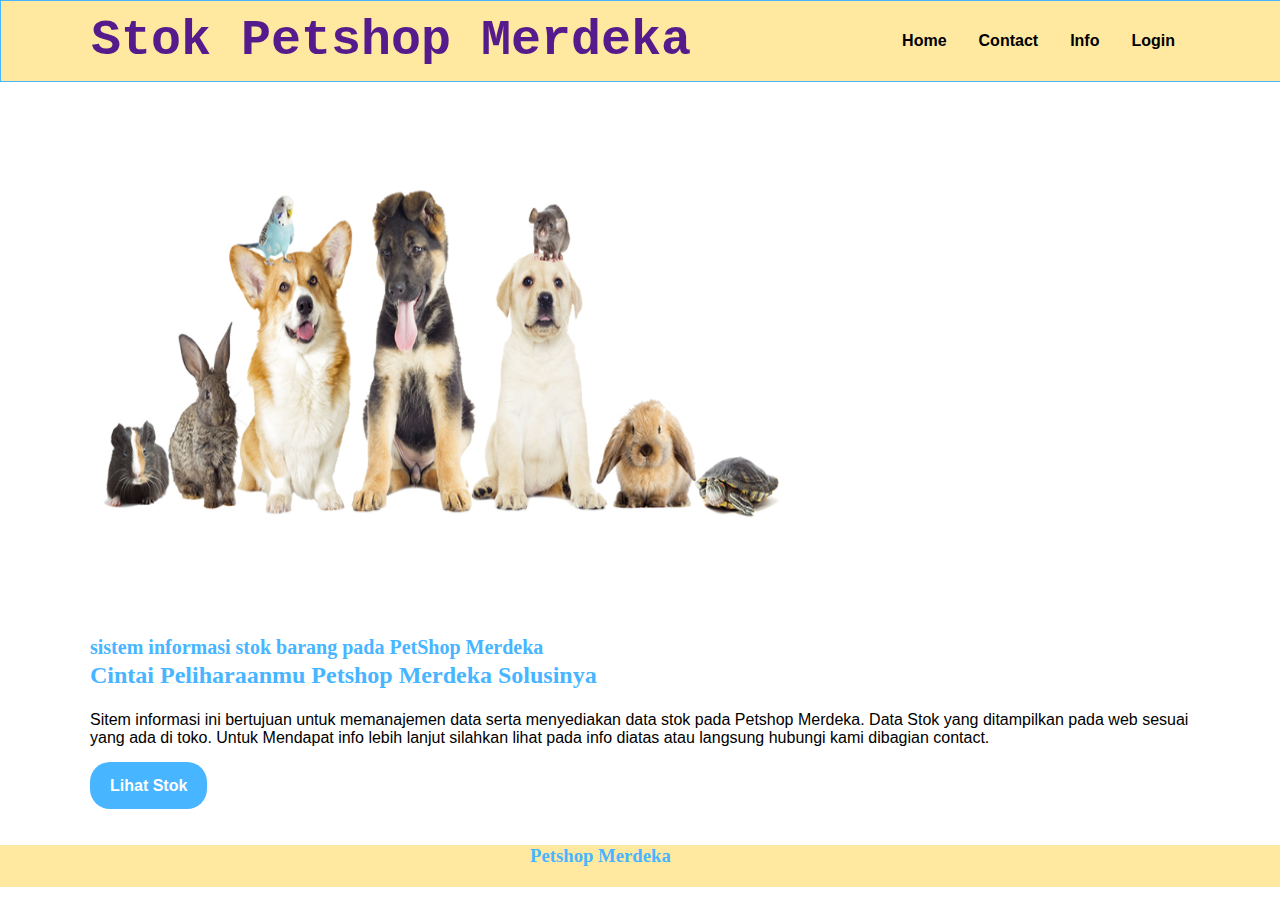
==== index.html @ ed909614 "index" ====
<!DOCTYPE html>
<html>
<head>
	<meta charset="utf-8">
	<meta name="viewport" content="width=device-width, initial-scale=1">
	<title>Sistem Informasi Stok Barang</title>
  <link rel="stylesheet" href="style.css">
</head>
<body>  
    <nav>
      <div class="wrapper">
      <div class="logo"><a href="">Stok Petshop Merdeka</a></div>
      <div class="menu">
        <ul>
          <li><a href="halaman 1.html">Home</a></li>
          <li><a href="contact.html">Contact</a></li>
          <li><a href="info.html">Info</a></li> 
          <li><a href="login.html">Login</a></li> 
          
        </ul>
     </div>
     </div>
    </nav>
    <div class="wrapper">
       <img src="hewan-peliharaan.png" width="700" height="500"alt="gambar hewan peliharaan"/>
       <div class="kolom">
       <p class="deskripsi">sistem informasi stok barang pada PetShop Merdeka</p>
       <h2>Cintai Peliharaanmu Petshop Merdeka Solusinya</h2>
       <p>Sitem informasi ini bertujuan untuk memanajemen data serta menyediakan data stok pada Petshop Merdeka.
         Data Stok yang ditampilkan pada web sesuai yang ada di toko.
         Untuk Mendapat info lebih lanjut silahkan lihat pada info diatas atau langsung hubungi kami dibagian contact.</p>
       <p><a href="datastok.html" class="tbl-biru">Lihat Stok</a></p>

       </div>
    </div>
    <div id="contact">
      <div class="wrapper">
        <div class="footer">
          <div class="footer-section">
            <h3>Petshop Merdeka</h3>
          </div>
        </div>
      </div>
    </div>

</body>
</html>
---- style.css ----
* {
    text-decoration: none;
    margin: 0px;
    padding: 0px;    
}

body {
    margin: 0px;
    padding: 0px;
    font-family: 'open sans',sans-serif;
}

.wrapper {
    width: 1100px;
    margin: auto;
    position: relative;
}

.logo {
    font-size: 50px;
    font-weight: bold;
    float: left;
    font-family: Courier;
    color: #47B5FF;
}

.menu{
    float: right;
}
nav {
    width: 100%;        
    margin: auto;
    display: flex;
    line-height: 80px;
    position: sticky;
    position: -webkit-sticky;
    top: 0px;
    background: #FFE9A0;
    z-index: 1;
    border: 1px solid #47B5FF;
}

nav ul {
    list-style: none;
    margin: 0px;
    padding: 0px;
    overflow: hidden;

}

nav ul li {
    float: left;

}

nav ul li a {
    color: black;
    font-weight: bold;
    text-align: center;
    padding: 0px 16px 0px 16px;
    text-decoration: none;
}
nav ul li a:hover{
    text-decoration: underline;
}

.kolom{
    margin-top: 50px;
    margin-bottom: 50px;
}
.kolom .deskripsi{
    font-size: 20px;
    font-weight: bold;
    font-family: 'comic sans ms';
    color: #47B5FF;
}

h2{
    font-family: 'comic sans ms';
    font-size: 800;
    font-weight: 45px;
    margin-bottom: 20px;
    color: #47B5FF;
    width: 100%;
    line-height: 50%;
}
a.tbl-biru {
    background: #47B5FF;
    border-radius: 20px;
    margin-top: 20px;
    padding: 15px 20px 15px 20px;
    color: #fff;
    cursor: pointer;
    font-weight: bold;
}
a.tbl-biru:hover {
    background: #FFE9A0;
    text-decoration: none;
}

p {
    margin: 30px 0px 10px 0px;
}
#contact {
    background: #FFE9A0;
    padding: 50xp 0xp 50xp 0xp;
}
.footer {
    width: 100%;
    position: relative;
    display: flex;
    flex-wrap: wrap;
    margin: auto;
}
.footer-section{
    width: 20%;
    margin: auto;
}
h3 {
    font-family: 'comic sans ms';
    font-weight: 800;
    font font-size: 30px;
    margin-bottom: 20px;
    color: #47b5ff;
}
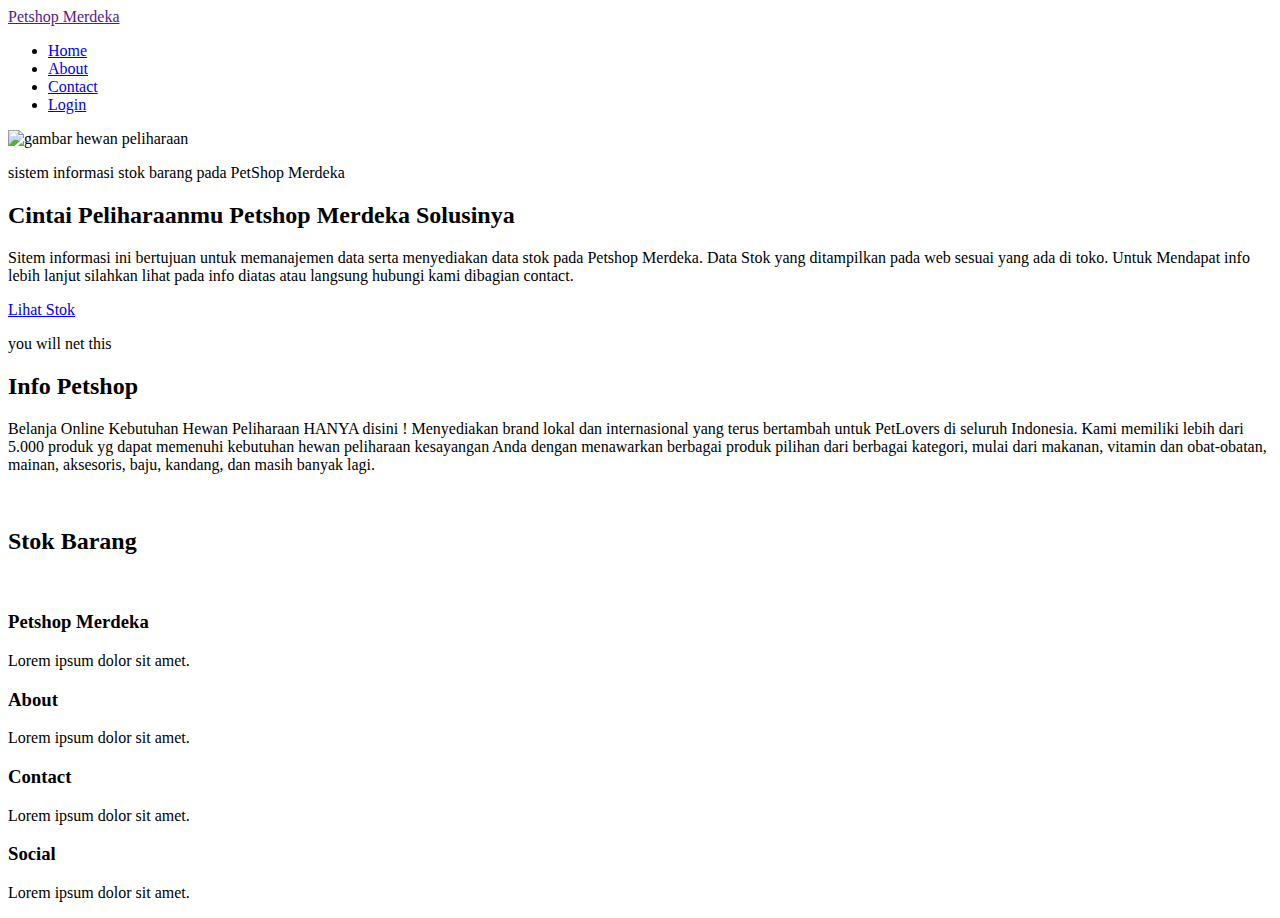
==== commit 55765e4d: "update" ====
--- a/index.html
+++ b/index.html
@@ -4,44 +4,79 @@
 	<meta charset="utf-8">
 	<meta name="viewport" content="width=device-width, initial-scale=1">
 	<title>Sistem Informasi Stok Barang</title>
-  <link rel="stylesheet" href="style.css">
+  <link rel="stylesheet" href="../CSS/style.css">
 </head>
 <body>  
     <nav>
       <div class="wrapper">
-      <div class="logo"><a href="">Stok Petshop Merdeka</a></div>
+      <div class="logo"><a href="">Petshop Merdeka</a></div>
       <div class="menu">
         <ul>
-          <li><a href="halaman 1.html">Home</a></li>
+          <li><a href="#home">Home</a></li>
+          <li><a href="#about">About</a></li> 
           <li><a href="contact.html">Contact</a></li>
-          <li><a href="info.html">Info</a></li> 
-          <li><a href="login.html">Login</a></li> 
-          
+          <li><a href="login.html" class="tbl-biru">Login</a></li> 
         </ul>
      </div>
      </div>
     </nav>
     <div class="wrapper">
-       <img src="hewan-peliharaan.png" width="700" height="500"alt="gambar hewan peliharaan"/>
+      <section id="home">
+       <img src="https://media.istockphoto.com/vectors/cat-dog-petshop-design-vector-id1041831108?k=20&m=1041831108&s=170667a&w=0&h=VsHsZi6QKuHpswlFdLT9a2kJC2FYvtEzLV01U8Kw1zs=" alt="gambar hewan peliharaan"/>
        <div class="kolom">
        <p class="deskripsi">sistem informasi stok barang pada PetShop Merdeka</p>
        <h2>Cintai Peliharaanmu Petshop Merdeka Solusinya</h2>
        <p>Sitem informasi ini bertujuan untuk memanajemen data serta menyediakan data stok pada Petshop Merdeka.
          Data Stok yang ditampilkan pada web sesuai yang ada di toko.
          Untuk Mendapat info lebih lanjut silahkan lihat pada info diatas atau langsung hubungi kami dibagian contact.</p>
-       <p><a href="datastok.html" class="tbl-biru">Lihat Stok</a></p>
+       <p><a href="#stok" class="tbl-biru">Lihat Stok</a></p>
 
        </div>
+      </section>
+      <section id="about">
+        <div class="kolom">
+          <p class="deskripsi">you will net this</p>
+          <h2>Info Petshop</h2>
+          <p>Belanja Online Kebutuhan Hewan Peliharaan HANYA disini !
+            Menyediakan brand lokal dan internasional yang terus bertambah untuk PetLovers di seluruh Indonesia.
+            Kami memiliki lebih dari 5.000 produk yg dapat memenuhi kebutuhan hewan peliharaan kesayangan Anda dengan menawarkan berbagai produk pilihan dari berbagai kategori, mulai dari makanan, vitamin dan obat-obatan, mainan, aksesoris, baju, kandang, dan masih banyak lagi.</p>
+        </div>
+        <img src="https://img.freepik.com/free-vector/empty-pet-shop-interior-with-no-people-petshop-banner-cartoon-concept-parrot-cage-fish-aquarium-counter-domestic-animal-feed-toys-sale-business_575670-1153.jpg?w=826&t=st=1665489594~exp=1665490194~hmac=83bc3418ce99a9de7b44f1608f3f6cf2b02ebcf50d678e3d7fb19127f5dfde25" alt="">
+      </section>
+      <section id="stok">
+        <div class="tengah">
+          <h2>Stok Barang</h2>
+        </div>
+        <div class="stok">
+          <div class="daftarbarang">
+            <img src="" alt="">
+          </div>
+        </div>
+      </section>
+
     </div>
     <div id="contact">
       <div class="wrapper">
         <div class="footer">
           <div class="footer-section">
             <h3>Petshop Merdeka</h3>
+            <p>Lorem ipsum dolor sit amet.</p>
+          </div>
+          <div class="footer-section">
+            <h3>About</h3>
+            <p>Lorem ipsum dolor sit amet.</p>
+          </div>
+          <div class="footer-section">
+            <h3>Contact</h3>
+            <p>Lorem ipsum dolor sit amet.</p>
+          </div>
+          <div class="footer-section">
+            <h3>Social</h3>
+            <p>Lorem ipsum dolor sit amet.</p>
           </div>
         </div>
       </div>
     </div>
 
 </body>
-</html>+</html>
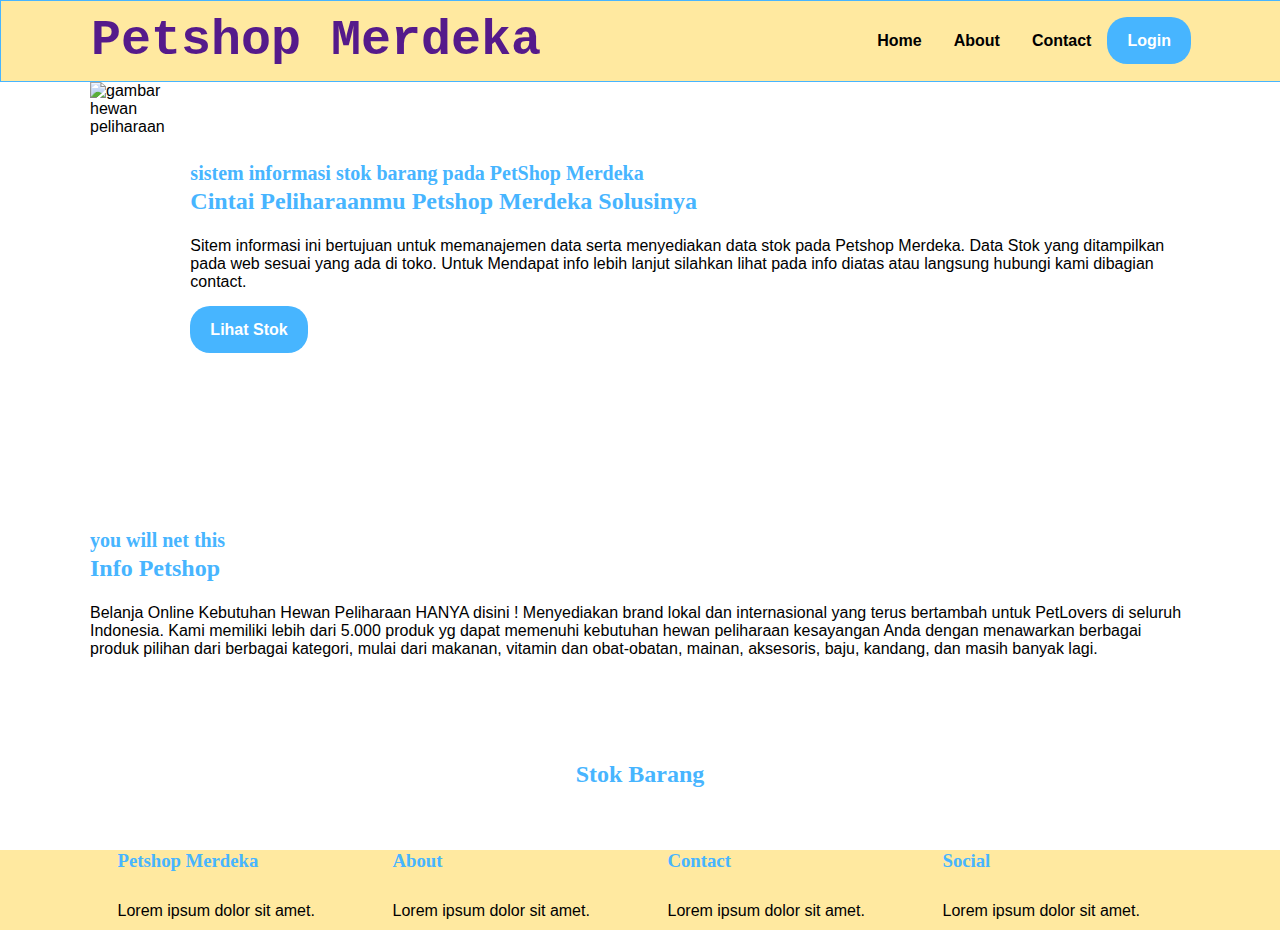
==== commit 3daf5d76: "Update index.html" ====
--- a/index.html
+++ b/index.html
@@ -4,7 +4,7 @@
 	<meta charset="utf-8">
 	<meta name="viewport" content="width=device-width, initial-scale=1">
 	<title>Sistem Informasi Stok Barang</title>
-  <link rel="stylesheet" href="../CSS/style.css">
+  <link rel="stylesheet" href="style.css">
 </head>
 <body>  
     <nav>
--- a/style.css
+++ b/style.css
@@ -0,0 +1,138 @@
+* {
+    text-decoration: none;
+    margin: 0px;
+    padding: 0px;    
+}
+
+body {
+    margin: 0px;
+    padding: 0px;
+    font-family: 'open sans',sans-serif;
+}
+
+.wrapper {
+    width: 1100px;
+    margin: auto;
+    position: relative;
+}
+
+.logo {
+    font-size: 50px;
+    font-weight: bold;
+    float: left;
+    font-family: Courier;
+    color: #47B5FF;
+}
+
+.menu{
+    float: right;
+}
+nav {
+    width: 100%;        
+    margin: auto;
+    display: flex;
+    line-height: 80px;
+    position: sticky;
+    position: -webkit-sticky;
+    top: 0px;
+    background: #FFE9A0;
+    z-index: 1;
+    border: 1px solid #47B5FF;
+}
+
+nav ul {
+    list-style: none;
+    margin: 0px;
+    padding: 0px;
+    overflow: hidden;
+
+}
+
+nav ul li {
+    float: left;
+
+}
+
+nav ul li a {
+    color: black;
+    font-weight: bold;
+    text-align: center;
+    padding: 0px 16px 0px 16px;
+    text-decoration: none;
+}
+nav ul li a:hover{
+    text-decoration: underline;
+}
+
+section {
+    margin: auto;
+    display: flex;
+    margin-bottom: 50px;
+}
+
+.kolom{
+    margin-top: 50px;
+    margin-bottom: 50px;
+}
+.kolom .deskripsi{
+    font-size: 20px;
+    font-weight: bold;
+    font-family: 'comic sans ms';
+    color: #47B5FF;
+}
+
+h2{
+    font-family: 'comic sans ms';
+    font-size: 800;
+    font-weight: 45px;
+    margin-bottom: 20px;
+    color: #47B5FF;
+    width: 100%;
+    line-height: 50%;
+}
+a.tbl-biru {
+    background: #47B5FF;
+    border-radius: 20px;
+    margin-top: 20px;
+    padding: 15px 20px 15px 20px;
+    color: #fff;
+    cursor: pointer;
+    font-weight: bold;
+}
+a.tbl-biru:hover {
+    background: #FFE9A0;
+    text-decoration: none;
+}
+
+p {
+    margin: 30px 0px 10px 0px;
+}
+#contact {
+    background: #FFE9A0;
+    padding: 50xp 0xp 50xp 0xp;
+}
+.footer {
+    width: 100%;
+    position: relative;
+    display: flex;
+    flex-wrap: wrap;
+    margin: auto;
+}
+.footer-section{
+    width: 20%;
+    margin: auto;
+}
+h3 {
+    font-family: 'comic sans ms';
+    font-weight: 800;
+    font font-size: 30px;
+    margin-bottom: 20px;
+    color: #47b5ff;
+}
+.tengah {
+    text-align: center;
+    width: 100%;        
+}  
+@media only screen and (max-width: 600px) {
+    
+}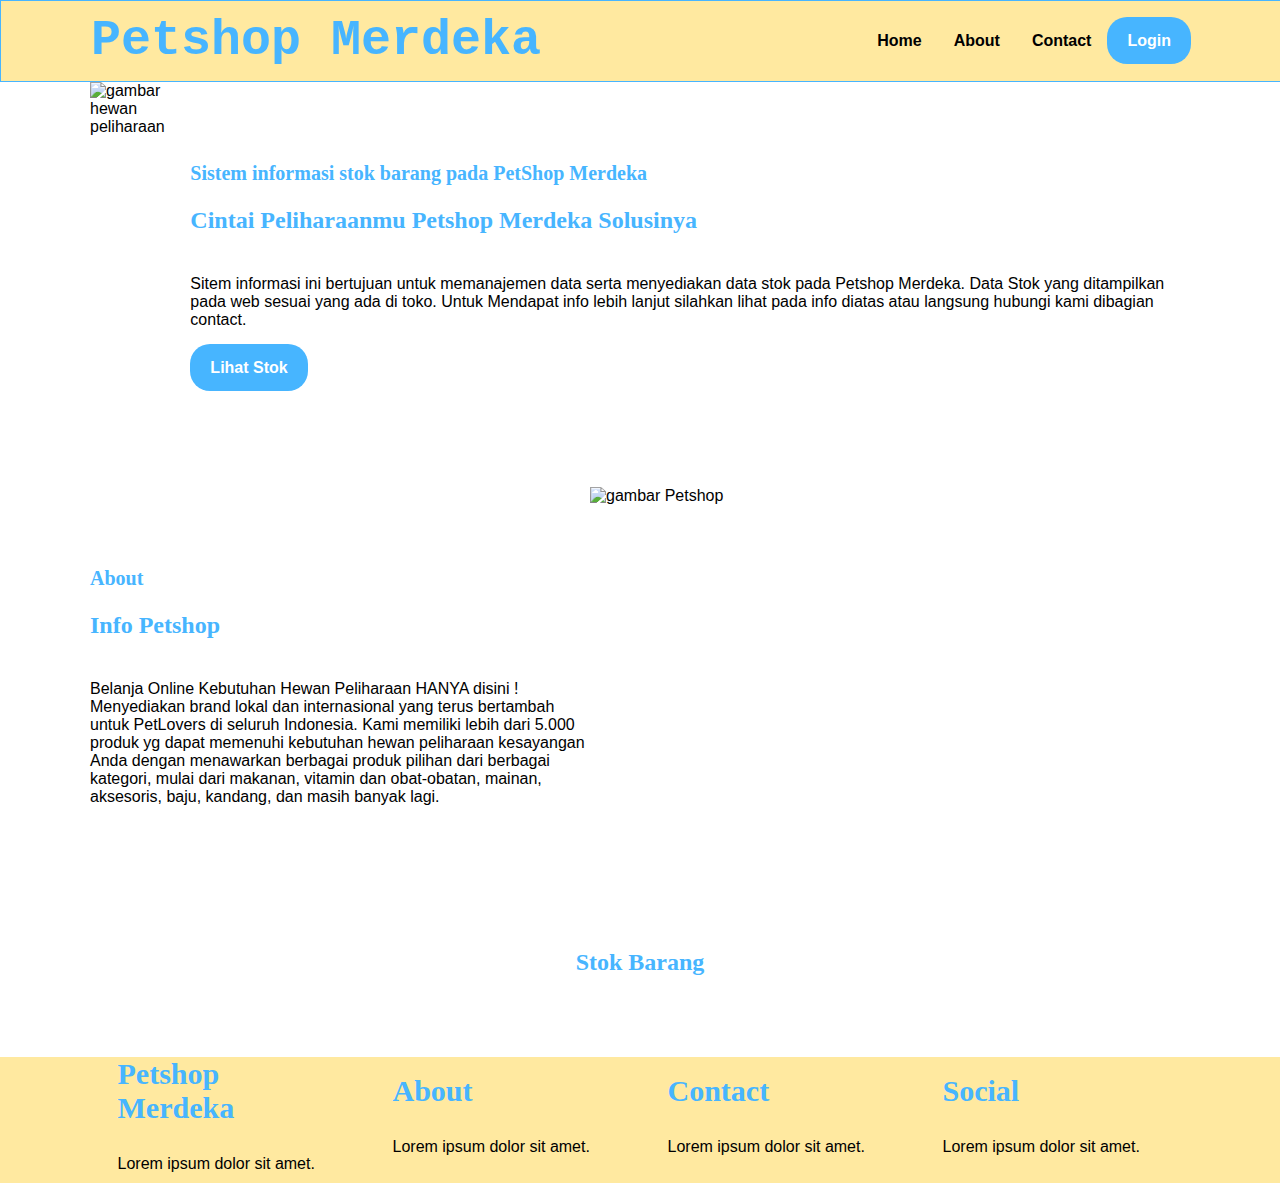
==== commit b293c746: "update" ====
--- a/index.html
+++ b/index.html
@@ -9,12 +9,12 @@
 <body>  
     <nav>
       <div class="wrapper">
-      <div class="logo"><a href="">Petshop Merdeka</a></div>
+      <div class="logo">Petshop Merdeka</div>
       <div class="menu">
         <ul>
           <li><a href="#home">Home</a></li>
           <li><a href="#about">About</a></li> 
-          <li><a href="contact.html">Contact</a></li>
+          <li><a href="#contact">Contact</a></li>
           <li><a href="login.html" class="tbl-biru">Login</a></li> 
         </ul>
      </div>
@@ -24,7 +24,7 @@
       <section id="home">
        <img src="https://media.istockphoto.com/vectors/cat-dog-petshop-design-vector-id1041831108?k=20&m=1041831108&s=170667a&w=0&h=VsHsZi6QKuHpswlFdLT9a2kJC2FYvtEzLV01U8Kw1zs=" alt="gambar hewan peliharaan"/>
        <div class="kolom">
-       <p class="deskripsi">sistem informasi stok barang pada PetShop Merdeka</p>
+       <p class="deskripsi">Sistem informasi stok barang pada PetShop Merdeka</p>
        <h2>Cintai Peliharaanmu Petshop Merdeka Solusinya</h2>
        <p>Sitem informasi ini bertujuan untuk memanajemen data serta menyediakan data stok pada Petshop Merdeka.
          Data Stok yang ditampilkan pada web sesuai yang ada di toko.
@@ -35,13 +35,13 @@
       </section>
       <section id="about">
         <div class="kolom">
-          <p class="deskripsi">you will net this</p>
+          <p class="deskripsi">About</p>
           <h2>Info Petshop</h2>
           <p>Belanja Online Kebutuhan Hewan Peliharaan HANYA disini !
             Menyediakan brand lokal dan internasional yang terus bertambah untuk PetLovers di seluruh Indonesia.
             Kami memiliki lebih dari 5.000 produk yg dapat memenuhi kebutuhan hewan peliharaan kesayangan Anda dengan menawarkan berbagai produk pilihan dari berbagai kategori, mulai dari makanan, vitamin dan obat-obatan, mainan, aksesoris, baju, kandang, dan masih banyak lagi.</p>
         </div>
-        <img src="https://img.freepik.com/free-vector/empty-pet-shop-interior-with-no-people-petshop-banner-cartoon-concept-parrot-cage-fish-aquarium-counter-domestic-animal-feed-toys-sale-business_575670-1153.jpg?w=826&t=st=1665489594~exp=1665490194~hmac=83bc3418ce99a9de7b44f1608f3f6cf2b02ebcf50d678e3d7fb19127f5dfde25" alt="">
+        <img src="https://img.freepik.com/free-vector/empty-pet-shop-interior-with-no-people-petshop-banner-cartoon-concept-parrot-cage-fish-aquarium-counter-domestic-animal-feed-toys-sale-business_575670-1153.jpg?w=826&t=st=1665489594~exp=1665490194~hmac=83bc3418ce99a9de7b44f1608f3f6cf2b02ebcf50d678e3d7fb19127f5dfde25" alt="gambar Petshop" height="400px" width="600px">
       </section>
       <section id="stok">
         <div class="tengah">
@@ -54,8 +54,8 @@
         </div>
       </section>
 
-    </div>
-    <div id="contact">
+      </div>
+      <div id="contact">
       <div class="wrapper">
         <div class="footer">
           <div class="footer-section">
--- a/style.css
+++ b/style.css
@@ -88,7 +88,7 @@
     margin-bottom: 20px;
     color: #47B5FF;
     width: 100%;
-    line-height: 50%;
+    line-height: 50px;
 }
 a.tbl-biru {
     background: #47B5FF;
@@ -125,14 +125,50 @@
 h3 {
     font-family: 'comic sans ms';
     font-weight: 800;
-    font font-size: 30px;
+    font-size: 30px;
     margin-bottom: 20px;
     color: #47b5ff;
 }
 .tengah {
     text-align: center;
-    width: 100%;        
-}  
-@media only screen and (max-width: 600px) {
+    width: 100%;
+}
+@media screen and (max-width : 991.9px){
+    .wrapper{
+        width: 90%;
+    }
+
+    .logo a{
+        display: block;
+        width: 100%;
+        text-align: center;
+    }
+    nav .menu{
+        width: 100%;
+        margin: 0;
+    }
+
+    nav .menu ul{
+        text-align: center;
+        margin: auto;
+        line-height: 60px;
+    }
+    nav .menu ul li{
+        display: inline-block;
+        float: none;
+    }
+    section{
+        display: block;
+    }
+    section img{
+        display: block;
+        width: 100%;
+        height: auto;
+    }
+    .footer{
+        display: block;
+        width: 100%;
+        text-align: center;
+    }
     
 }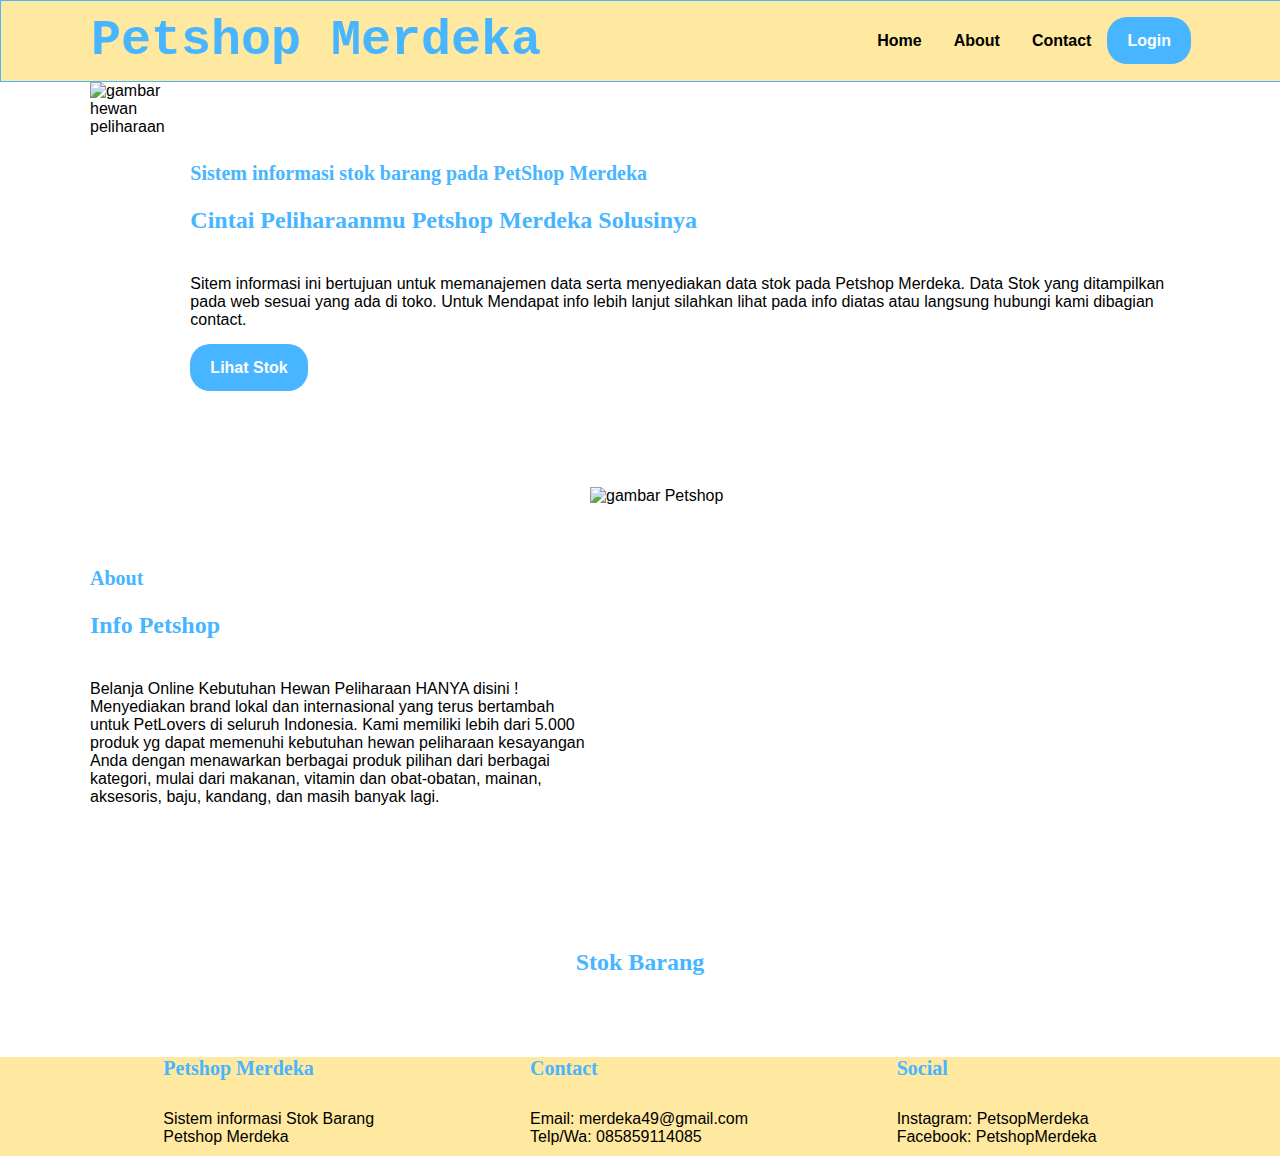
==== commit 2d13e965: "Tambahan" ====
--- a/index.html
+++ b/index.html
@@ -60,19 +60,18 @@
         <div class="footer">
           <div class="footer-section">
             <h3>Petshop Merdeka</h3>
-            <p>Lorem ipsum dolor sit amet.</p>
-          </div>
-          <div class="footer-section">
-            <h3>About</h3>
-            <p>Lorem ipsum dolor sit amet.</p>
+            <p>Sistem informasi Stok Barang Petshop Merdeka</p>
           </div>
           <div class="footer-section">
             <h3>Contact</h3>
-            <p>Lorem ipsum dolor sit amet.</p>
+            <p>Email: merdeka49@gmail.com
+              Telp/Wa: 085859114085</p>
           </div>
           <div class="footer-section">
             <h3>Social</h3>
-            <p>Lorem ipsum dolor sit amet.</p>
+            <p>Instagram: PetsopMerdeka
+              Facebook: PetshopMerdeka
+            </p>
           </div>
         </div>
       </div>
--- a/style.css
+++ b/style.css
@@ -125,7 +125,7 @@
 h3 {
     font-family: 'comic sans ms';
     font-weight: 800;
-    font-size: 30px;
+    font-size: 20px;
     margin-bottom: 20px;
     color: #47b5ff;
 }
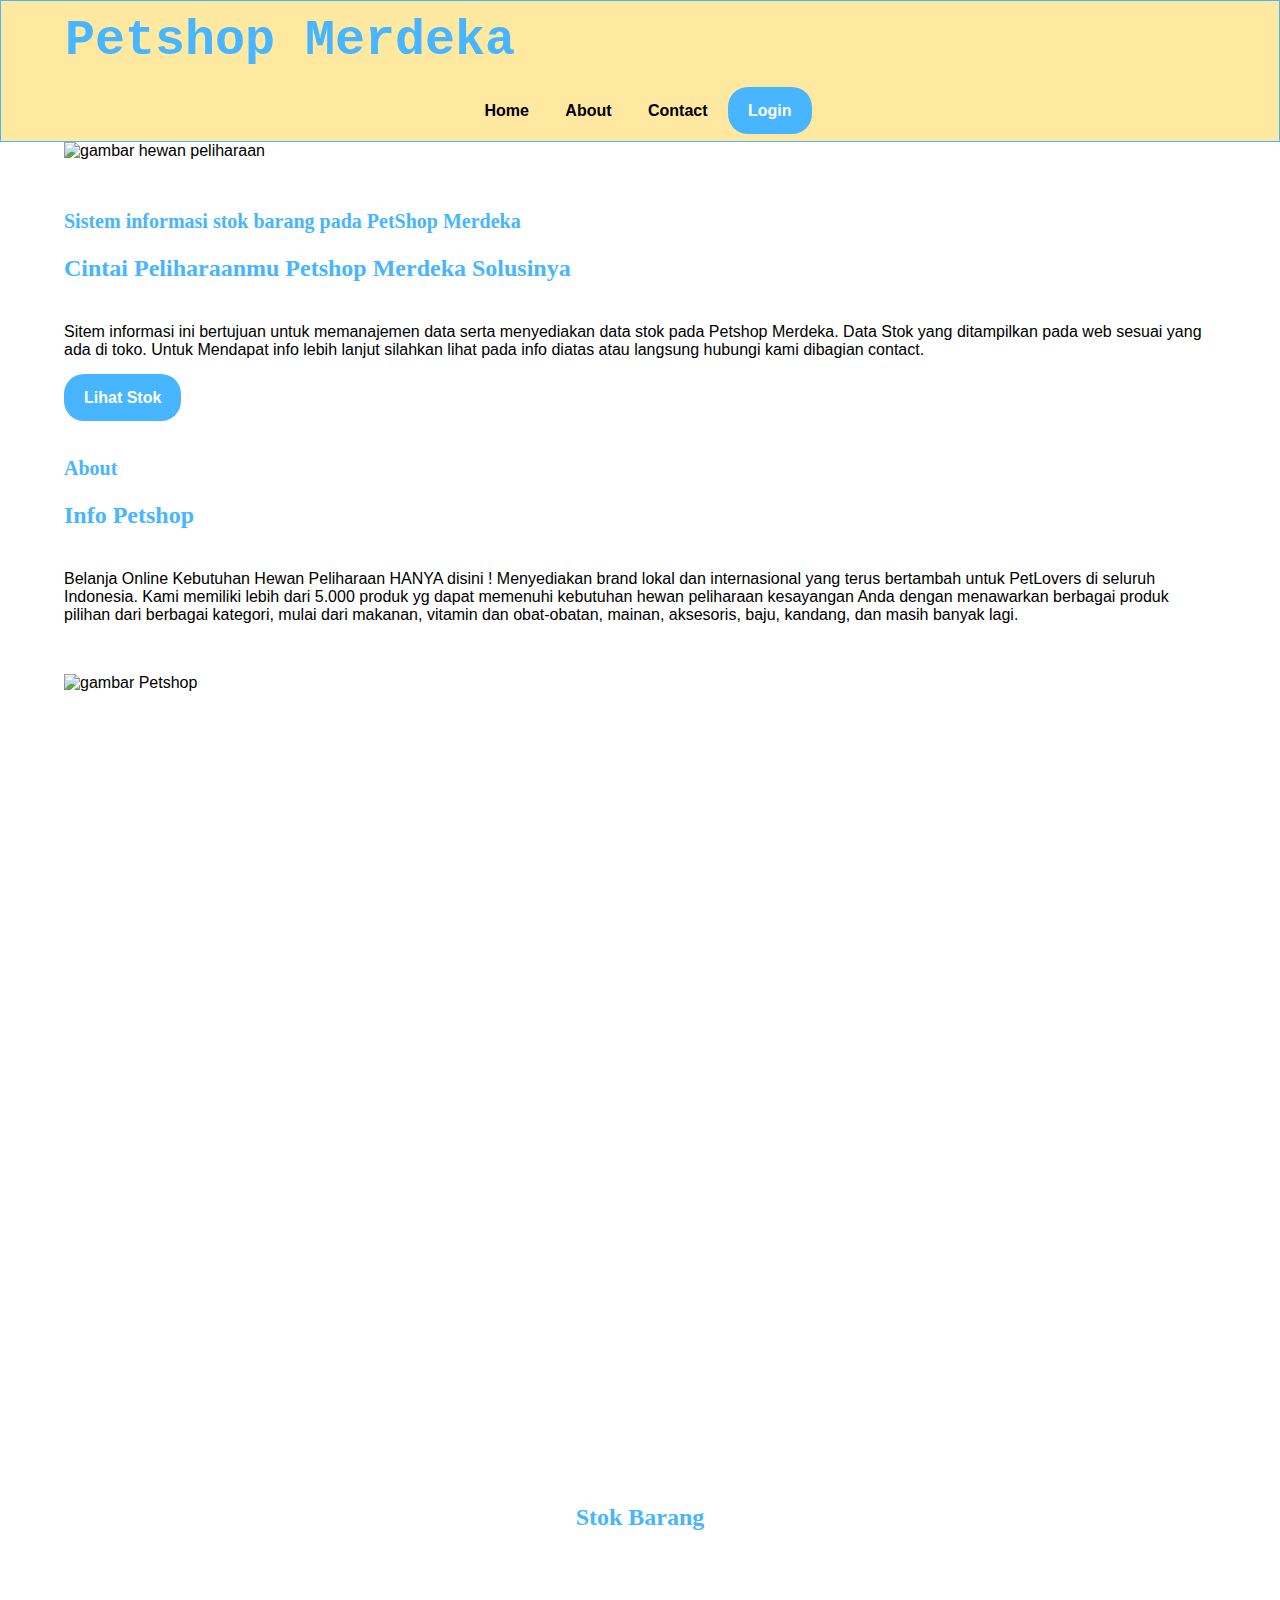
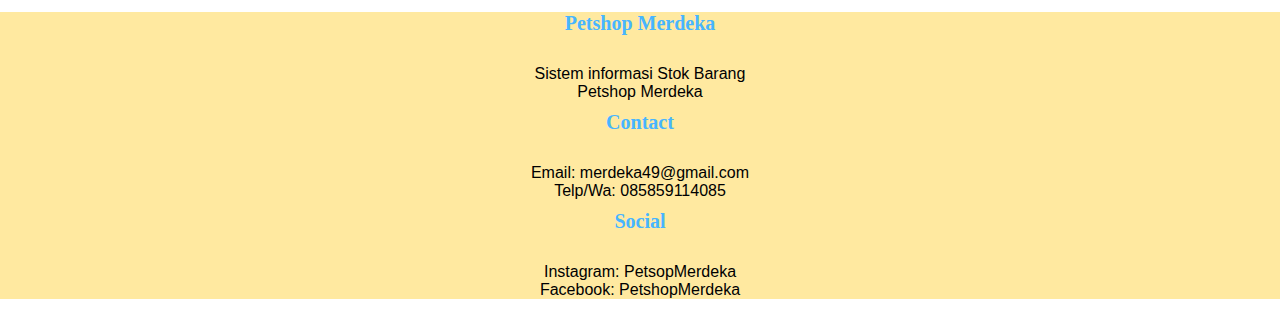
==== commit 2e67c6af: "Tambahan" ====
--- a/index.html
+++ b/index.html
@@ -9,15 +9,21 @@
 <body>  
     <nav>
       <div class="wrapper">
-      <div class="logo">Petshop Merdeka</div>
-      <div class="menu">
-        <ul>
-          <li><a href="#home">Home</a></li>
-          <li><a href="#about">About</a></li> 
-          <li><a href="#contact">Contact</a></li>
-          <li><a href="login.html" class="tbl-biru">Login</a></li> 
-        </ul>
-     </div>
+        <div class="logo">Petshop Merdeka</div>
+        <div class="menu">
+          <ul>
+            <li><a href="#home">Home</a></li>
+            <li><a href="#about">About</a></li> 
+            <li><a href="#contact">Contact</a></li>
+            <li><a href="#" class="tbl-biru">Login</a>
+              <ul class="dropdown">
+                <li><input type="text:" name="Username" placeholder="Username"></li>
+                <li><input type="password" id="password" name="password" placeholder="Password"></li>
+                <li><button><a href="Admin.html">Login</a></button></li>
+              </ul>
+            </li>
+          </ul>
+      </div>
      </div>
     </nav>
     <div class="wrapper">
@@ -29,8 +35,7 @@
        <p>Sitem informasi ini bertujuan untuk memanajemen data serta menyediakan data stok pada Petshop Merdeka.
          Data Stok yang ditampilkan pada web sesuai yang ada di toko.
          Untuk Mendapat info lebih lanjut silahkan lihat pada info diatas atau langsung hubungi kami dibagian contact.</p>
-       <p><a href="#stok" class="tbl-biru">Lihat Stok</a></p>
-
+       <p><a href="stok.html" class="tbl-biru">Lihat Stok</a></p>
        </div>
       </section>
       <section id="about">
@@ -53,9 +58,8 @@
           </div>
         </div>
       </section>
-
-      </div>
-      <div id="contact">
+    </div>
+    <div id="contact">
       <div class="wrapper">
         <div class="footer">
           <div class="footer-section">
@@ -76,6 +80,5 @@
         </div>
       </div>
     </div>
-
 </body>
 </html>
--- a/style.css
+++ b/style.css
@@ -1,4 +1,5 @@
 * {
+    box-sizing: border-box;
     text-decoration: none;
     margin: 0px;
     padding: 0px;    
@@ -62,7 +63,35 @@
 }
 nav ul li a:hover{
     text-decoration: underline;
-}
+} 
+
+nav ul li .dropdown{
+    display: none;
+
+}
+
+nav ul li:hover .dropdown{
+    display: block;
+    background: #FFE9A0;
+    position: absolute;
+    padding: 10px;
+}
+nav ul li:hover .dropdown li{
+    display: block;
+}
+
+nav ul li:hover .dropdown li button{
+    padding: 10px;
+    border: none;
+    background-color:#47B5FF;
+    font-size: 18px;
+    color: #fafafa;
+}
+
+nav ul li:hover .dropdown li input{
+    padding: 5px;
+    border-radius: 1px;
+}    
 
 section {
     margin: auto;
@@ -133,7 +162,7 @@
     text-align: center;
     width: 100%;
 }
-@media screen and (max-width : 991.9px){
+@media screen and (max-width : 1340px){
     .wrapper{
         width: 90%;
     }
@@ -170,5 +199,20 @@
         width: 100%;
         text-align: center;
     }
+    nav ul li .dropdown{
+        float: none;
+        width: 30%;
+    }
+    nav ul li:hover .dropdown li input{
+       width: 100px;
+    }    
     
+}
+@media screen and (max-width : 382px){
+    nav ul li .dropdown{
+        width: 50%;
+    }
+    nav ul li:hover .dropdown li input{
+       width: 100px;
+    }    
 }